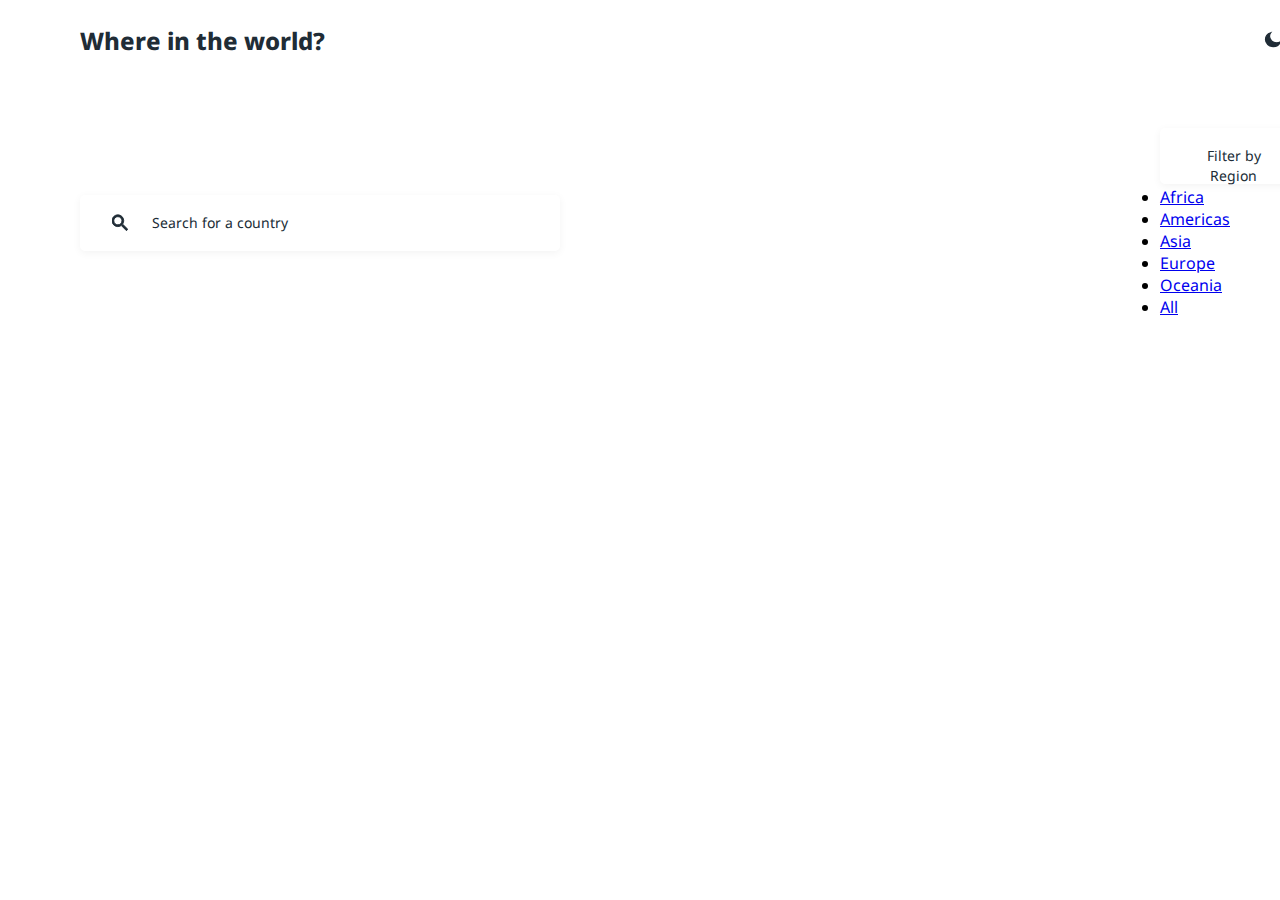
==== index.html @ e10d1559 "js" ====
<!DOCTYPE html>
<html lang="en">
<head>
    <meta charset="UTF-8">
    <meta name="viewport" content="width=device-width, initial-scale=1.0">
    <link href="https://cdn.jsdelivr.net/npm/bootstrap@5.0.2/dist/css/bootstrap.min.css" rel="stylesheet" integrity="sha384-EVSTQN3/azprG1Anm3QDgpJLIm9Nao0Yz1ztcQTwFspd3yD65VohhpuuCOmLASjC" crossorigin="anonymous">
    <link rel="preconnect" href="https://fonts.googleapis.com">
    <link rel="preconnect" href="https://fonts.gstatic.com" crossorigin>
    <link href="https://fonts.googleapis.com/css2?family=Noto+Sans:wght@400;600;800&display=swap" rel="stylesheet">
    <link rel="stylesheet" href="./style/index.css">
    <title>Main</title>
</head>
<body>


    <div class="header">
        <h2>Where in the world?</h2>
        <button class="mode">
            <svg xmlns="http://www.w3.org/2000/svg" width="20" height="20" viewBox="0 0 20 20" fill="none">
                <path fill-rule="evenodd" clip-rule="evenodd" d="M13.5532 13.815C9.66857 13.815 6.51929 10.9278 6.51929 7.36821C6.51929 6.0253 6.96679 4.78158 7.73143 3.75C4.69036 4.69515 2.5 7.33122 2.5 10.4381C2.5 14.3385 5.94929 17.5 10.2036 17.5C13.5929 17.5 16.4696 15.4932 17.5 12.7045C16.375 13.4048 15.0161 13.815 13.5532 13.815Z" fill="white" stroke="#111517" stroke-width="1.25"/>
            </svg>
            <p>Dark Mode</p>
        </button>
    </div>


    <div class="inp__btn">
            <div class="search">
                <div class="search__inp">
                    <svg xmlns="http://www.w3.org/2000/svg" width="18" height="18" viewBox="0 0 18 18" fill="none">
                        <path fill-rule="evenodd" clip-rule="evenodd" d="M12.5 11H11.7L11.4 10.7C12.4 9.6 13 8.1 13 6.5C13 2.9 10.1 0 6.5 0C2.9 0 0 2.9 0 6.5C0 10.1 2.9 13 6.5 13C8.1 13 9.6 12.4 10.7 11.4L11 11.7V12.5L16 17.5L17.5 16L12.5 11ZM6.5 11C4 11 2 9 2 6.5C2 4 4 2 6.5 2C9 2 11 4 11 6.5C11 9 9 11 6.5 11Z" fill="#848484"/>
                    </svg>
                    <input class="country" type="text" oninput="getValue()" placeholder="Search for a country">
                </div>
                <div class="dropdown">
                    <button class="btn btn-secondary drop dropdown-toggle" type="button" id="dropdownMenuButton1" data-bs-toggle="dropdown" aria-expanded="false">
                        Filter by Region
                    </button>
                    <ul class="dropdown-menu" aria-labelledby="dropdownMenuButton1">
                      <li><a class="dropdown-item" href="#">Africa</a></li>
                      <li><a class="dropdown-item" href="#">Americas</a></li>
                      <li><a class="dropdown-item" href="#">Asia</a></li>
                      <li><a class="dropdown-item" href="#">Europe</a></li>
                      <li><a class="dropdown-item" href="#">Oceania</a></li>
                      <li><a class="dropdown-item" href="#">All</a></li>
                    </ul>
                  </div>
            </div>
    </div>


    <div class="all__cards">
    </div>


    <script src="https://cdn.jsdelivr.net/npm/bootstrap@5.0.2/dist/js/bootstrap.bundle.min.js" integrity="sha384-MrcW6ZMFYlzcLA8Nl+NtUVF0sA7MsXsP1UyJoMp4YLEuNSfAP+JcXn/tWtIaxVXM" crossorigin="anonymous"></script>
    <script src="./script/index.js"></script>
</body>
</html>
---- style/index.css ----
*{
    padding: 0;
    margin: 0;
    box-sizing: border-box;
    font-family: 'Noto Sans', sans-serif;
}

:root{
    --color-background: #FFF;
    --color-text: #202C36;
    --color-card: #fff;
}
.white{
    --color-background: #FFF;
    --color-text: #202C36;
    --color-card: #fff;
}
.dark{
    --color-background: #202C36 ;
    --color-text: #FFF;
    --color-card: #2B3844;
}
body{
    background-color: var(--color-background);
}

.inp__btn{
    background-color: var(--color-background);
    width: 1440px;
    margin: 0px auto;
}
.header{
    width: 1440px;
    margin: 0px auto;
    height: 80px;
    flex-shrink: 0;
    display: flex;
    padding: 23px 80px;
    justify-content: space-between;
    background: var(--color-card);
    align-items: center;
    box-shadow: 0px 2px 4px 0px rgba(0, 0, 0, 0.06);
}
path{
    fill: var(--color-text);
    stroke: var(--color-text);
}
.search{ 
    background-color: var(--color-background);
    padding: 48px 80px;
    display: flex;
    justify-content: space-between;
    align-items: center;
}
.mode{
    color: var(--color-text);
    padding: 0;
    display: flex;
    height: 22px;
    gap: 8px;
    border: none;
    cursor: pointer;
    background-color: transparent;
}
.drop{
    border: none;
    width: 200px;
    height: 56px;
    border-radius: 5px;
    background: var(--color-card);
    box-shadow: 0px 2px 9px 0px rgba(0, 0, 0, 0.05);
    flex-shrink: 0;
    padding: 18px 77px 18px 24px;
    color: var(--color-text);
    font-size: 14px;
    font-style: normal;
    font-weight: 400;
    line-height: 20px; /* 142.857% */
}
h2{
    color: var(--color-text);
    font-size: 24px;
    font-style: normal;
    font-weight: 800;
    line-height: normal;
}
.search__inp{
    border-radius: 5px;
    background: var(--color-card);
    box-shadow: 0px 2px 9px 0px rgba(0, 0, 0, 0.05);
    width: 480px;
    height: 56px;
    flex-shrink: 0;
    padding: 19px 32px;
    display: flex;
    gap: 24px;
    align-items: center;
}
.search__inp input{
    background-color: var(--color-card);
}
.country{
    border: none;
    width: 100%;
    outline: none;
}
::placeholder{
    color: var(--color-text);
    font-size: 14px;
    font-style: normal;
    font-weight: 400;
    line-height: 20px; 
}
.card{
    cursor: pointer;
    width: 264px;
    flex-shrink: 0;
    border-radius: 5px;
    background: var(--color-card);
    box-shadow: 0px 0px 7px 2px rgba(0, 0, 0, 0.03);
}
.card__text{
    padding: 24px 24px 46px 24px;
}
h4{
    margin-bottom: 16px;
    color: var(--color-text);
    font-size: 18px;
    font-style: normal;
    font-weight: 800;
    line-height: 26px; 
}
.card__text p{
    margin-bottom: 8px;
    color: var(--color-text);
    font-size: 14px;
    font-style: 600;
    font-weight: 600;
    line-height: 16px; 
}
.card__text p span{
    color: var(--color-text);
    font-size: 14px;
    font-style: normal;
    font-weight: 300;
    line-height: 16px;

}
.all__cards{
    width: 1440px;
    margin: 0px auto;
    padding: 0px 80px 80px 80px;
    display: flex;
    gap: 70px !important;
    flex-wrap: wrap;
}
.width{
    width: 264px;
    height: 160px;
    flex-shrink: 0;
}
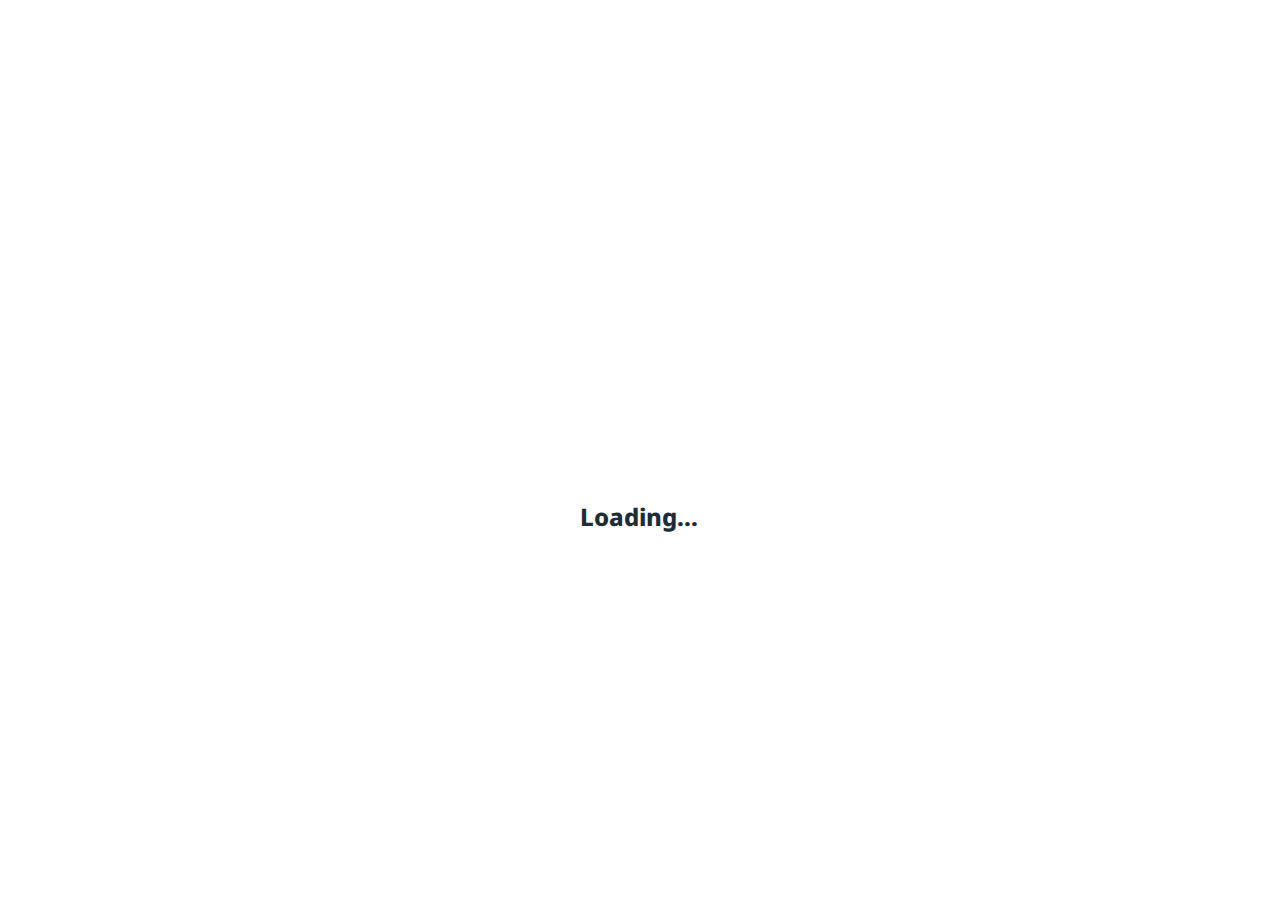
==== commit 49347a0f: "Loader has been made" ====
--- a/index.html
+++ b/index.html
@@ -11,47 +11,50 @@
     <title>Main</title>
 </head>
 <body>
-
-
-    <div class="header">
-        <h2>Where in the world?</h2>
-        <button class="mode">
-            <svg xmlns="http://www.w3.org/2000/svg" width="20" height="20" viewBox="0 0 20 20" fill="none">
-                <path fill-rule="evenodd" clip-rule="evenodd" d="M13.5532 13.815C9.66857 13.815 6.51929 10.9278 6.51929 7.36821C6.51929 6.0253 6.96679 4.78158 7.73143 3.75C4.69036 4.69515 2.5 7.33122 2.5 10.4381C2.5 14.3385 5.94929 17.5 10.2036 17.5C13.5929 17.5 16.4696 15.4932 17.5 12.7045C16.375 13.4048 15.0161 13.815 13.5532 13.815Z" fill="white" stroke="#111517" stroke-width="1.25"/>
-            </svg>
-            <p>Dark Mode</p>
-        </button>
+    <div class="loader">
+        <h2>Loading<div class="dot">.</div><div class="dot1">.</div><div class="dot2">.</div></h2>
     </div>
 
-
-    <div class="inp__btn">
-            <div class="search">
-                <div class="search__inp">
-                    <svg xmlns="http://www.w3.org/2000/svg" width="18" height="18" viewBox="0 0 18 18" fill="none">
-                        <path fill-rule="evenodd" clip-rule="evenodd" d="M12.5 11H11.7L11.4 10.7C12.4 9.6 13 8.1 13 6.5C13 2.9 10.1 0 6.5 0C2.9 0 0 2.9 0 6.5C0 10.1 2.9 13 6.5 13C8.1 13 9.6 12.4 10.7 11.4L11 11.7V12.5L16 17.5L17.5 16L12.5 11ZM6.5 11C4 11 2 9 2 6.5C2 4 4 2 6.5 2C9 2 11 4 11 6.5C11 9 9 11 6.5 11Z" fill="#848484"/>
-                    </svg>
-                    <input class="country" type="text" oninput="getValue()" placeholder="Search for a country">
+    <div class="body">
+        <div class="header">
+            <h2>Where in the world?</h2>
+            <button class="mode">
+                <svg xmlns="http://www.w3.org/2000/svg" width="20" height="20" viewBox="0 0 20 20" fill="none">
+                    <path fill-rule="evenodd" clip-rule="evenodd" d="M13.5532 13.815C9.66857 13.815 6.51929 10.9278 6.51929 7.36821C6.51929 6.0253 6.96679 4.78158 7.73143 3.75C4.69036 4.69515 2.5 7.33122 2.5 10.4381C2.5 14.3385 5.94929 17.5 10.2036 17.5C13.5929 17.5 16.4696 15.4932 17.5 12.7045C16.375 13.4048 15.0161 13.815 13.5532 13.815Z" fill="white" stroke="#111517" stroke-width="1.25"/>
+                </svg>
+                <p>Dark Mode</p>
+            </button>
+        </div>
+    
+    
+        <div class="inp__btn">
+                <div class="search">
+                    <div class="search__inp">
+                        <svg xmlns="http://www.w3.org/2000/svg" width="18" height="18" viewBox="0 0 18 18" fill="none">
+                            <path fill-rule="evenodd" clip-rule="evenodd" d="M12.5 11H11.7L11.4 10.7C12.4 9.6 13 8.1 13 6.5C13 2.9 10.1 0 6.5 0C2.9 0 0 2.9 0 6.5C0 10.1 2.9 13 6.5 13C8.1 13 9.6 12.4 10.7 11.4L11 11.7V12.5L16 17.5L17.5 16L12.5 11ZM6.5 11C4 11 2 9 2 6.5C2 4 4 2 6.5 2C9 2 11 4 11 6.5C11 9 9 11 6.5 11Z" fill="#848484"/>
+                        </svg>
+                        <input class="country" type="text" oninput="getValue()" placeholder="Search for a country">
+                    </div>
+                    <div class="dropdown">
+                        <button class="btn btn-secondary drop dropdown-toggle" type="button" id="dropdownMenuButton1" data-bs-toggle="dropdown" aria-expanded="false">
+                            Filter by Region
+                        </button>
+                        <ul class="dropdown-menu" aria-labelledby="dropdownMenuButton1">
+                          <li><a class="dropdown-item" href="#">Africa</a></li>
+                          <li><a class="dropdown-item" href="#">Americas</a></li>
+                          <li><a class="dropdown-item" href="#">Asia</a></li>
+                          <li><a class="dropdown-item" href="#">Europe</a></li>
+                          <li><a class="dropdown-item" href="#">Oceania</a></li>
+                          <li><a class="dropdown-item" href="#">All</a></li>
+                        </ul>
+                      </div>
                 </div>
-                <div class="dropdown">
-                    <button class="btn btn-secondary drop dropdown-toggle" type="button" id="dropdownMenuButton1" data-bs-toggle="dropdown" aria-expanded="false">
-                        Filter by Region
-                    </button>
-                    <ul class="dropdown-menu" aria-labelledby="dropdownMenuButton1">
-                      <li><a class="dropdown-item" href="#">Africa</a></li>
-                      <li><a class="dropdown-item" href="#">Americas</a></li>
-                      <li><a class="dropdown-item" href="#">Asia</a></li>
-                      <li><a class="dropdown-item" href="#">Europe</a></li>
-                      <li><a class="dropdown-item" href="#">Oceania</a></li>
-                      <li><a class="dropdown-item" href="#">All</a></li>
-                    </ul>
-                  </div>
-            </div>
+        </div>
+    
+    
+        <div class="all__cards">
+        </div>
     </div>
-
-
-    <div class="all__cards">
-    </div>
-
 
     <script src="https://cdn.jsdelivr.net/npm/bootstrap@5.0.2/dist/js/bootstrap.bundle.min.js" integrity="sha384-MrcW6ZMFYlzcLA8Nl+NtUVF0sA7MsXsP1UyJoMp4YLEuNSfAP+JcXn/tWtIaxVXM" crossorigin="anonymous"></script>
     <script src="./script/index.js"></script>
--- a/style/index.css
+++ b/style/index.css
@@ -4,6 +4,46 @@
     box-sizing: border-box;
     font-family: 'Noto Sans', sans-serif;
 }
+.loader{
+    width: 100%;
+    padding-top: 500px;
+    text-align: center;
+    height: 100%;
+}
+@keyframes loadingAnimation {
+    0% {
+        transform: translateY(0);
+    }
+    25% {
+        transform: translateY(-10px);
+    }
+    100% {
+        transform: translateY(0);
+    }
+}
+
+.loader h2{
+    display: flex;
+    width: 120px;
+    height: 120px;
+    margin: auto;
+}
+.loader h2 .dot{
+    display: flex;
+    animation: loadingAnimation 1s infinite;
+    animation-delay: 0.05s;
+}
+.loader h2 .dot1{
+    display: flex;
+    animation: loadingAnimation 1s infinite;
+    animation-delay: 0.10s;
+}
+.loader h2 .dot2{
+    display: flex;
+    animation: loadingAnimation 1s infinite;
+    animation-delay: 0.15s;
+}
+
 
 :root{
     --color-background: #FFF;
@@ -158,4 +198,73 @@
     width: 264px;
     height: 160px;
     flex-shrink: 0;
-}+}
+
+@media (max-width: 1440px) {
+    .header{
+        width: 1204px;
+    }
+    .all__cards{
+        width: 1204px;
+        justify-content: center;
+    }
+    .inp__btn{
+        width: 1204px;
+    }
+}
+@media (max-width: 1204px) {
+    .header{
+        width: 1024px;
+    }
+    .all__cards{
+        width: 1024px;
+        justify-content: center;
+    }
+    .inp__btn{
+        width: 1024px;
+    }
+}
+@media (max-width: 1024px) {
+    .header{
+        width: 840px;
+    }
+    .all__cards{
+        width: 840px;
+        justify-content: center;
+    }
+    .inp__btn{
+        width: 840px;
+    }
+}
+@media (max-width: 840px) {
+    body{
+        margin: 0px auto;
+    }
+    .header{
+        width: 560px;
+    }
+    .all__cards{
+        width: 560px;
+        justify-content: center;
+    }
+    .inp__btn{
+        display: block;
+        margin-left: 0px;
+        width: 560px;
+        margin: 0px auto;
+        position: relative;
+        left: 35px;
+        right: auto;
+    }
+    .search{
+        margin-top: 20px;
+        display: block;
+        padding: 0px;
+        position: relative;
+        margin-bottom: 10px;
+        margin-left: 0px;
+    }
+    .dropdown{
+        margin-top: 40px;
+    }
+}
